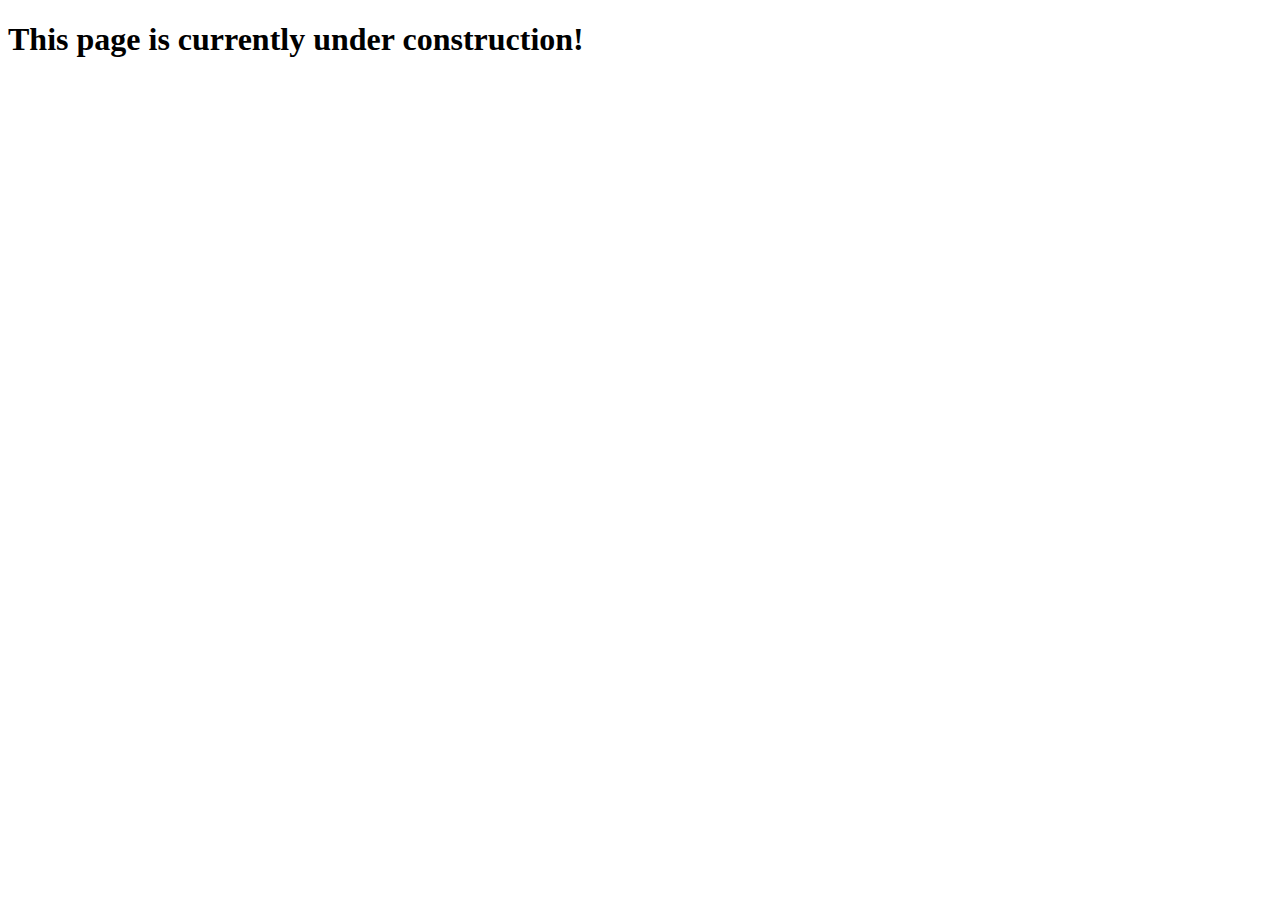
==== competitions/bwinf/bwinf.html @ 5918668a "add competition crosslink pages and css files, add contact" ====
<!DOCTYPE html>
<html lang="en">
<head>
    <meta charset="UTF-8">
    <meta name="viewport" content="width=device-width, initial-scale=1.0">
    <title>bwinf</title>
</head>
<body>
    <h1>
        This page is currently under construction!
    </h1>
</body>
</html>
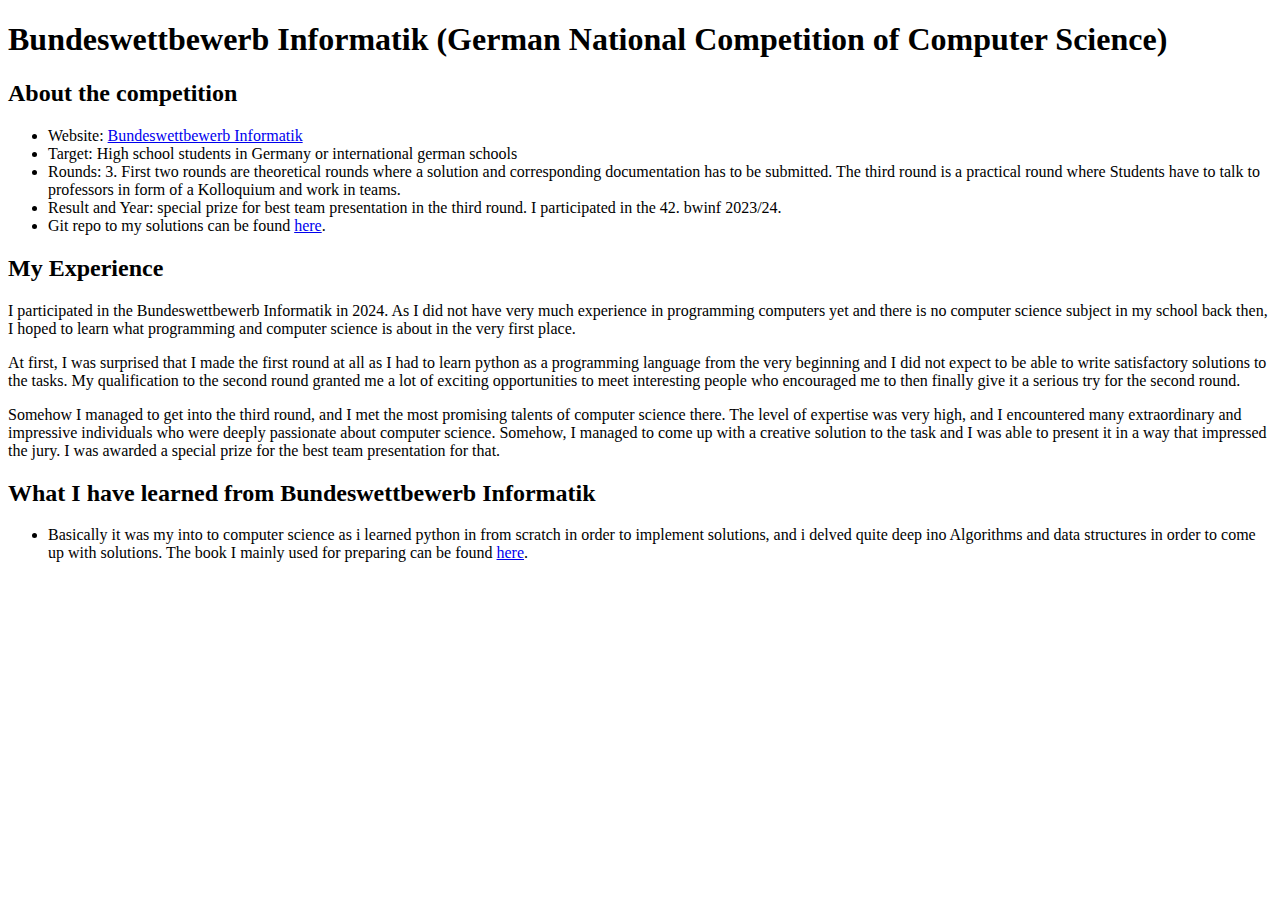
==== commit 697d4855: "added html to ioi and bwinf, ioi still need to be finished" ====
--- a/competitions/bwinf/bwinf.html
+++ b/competitions/bwinf/bwinf.html
@@ -7,7 +7,50 @@
 </head>
 <body>
     <h1>
-        This page is currently under construction!
+        Bundeswettbewerb Informatik (German National Competition of Computer Science)
     </h1>
+
+    <h2>
+        About the competition
+    </h2>
+    <ul>
+        <li>
+            Website: <a href="https://bwinf.de/bundeswettbewerb/">Bundeswettbewerb Informatik</a>
+        </li>
+        <li>
+            Target: High school students in Germany or international german schools
+        </li>
+        <li>
+            Rounds: 3. First two rounds are theoretical rounds where a solution and corresponding documentation has to be submitted. The third round is a practical round where Students have to talk to professors in form of a Kolloquium and work in teams. 
+        </li>
+        <li>
+            Result and Year: special prize for best team presentation in the third round. I participated in the 42. bwinf 2023/24.
+        </li>
+        <li>
+            Git repo to my solutions can be found <a href="https://github.com/LuxKaiwalker/bwinf_42">here</a>.
+        </li>
+    </ul>
+
+    <h2>
+        My Experience
+    </h2>
+    <p>
+        I participated in the Bundeswettbewerb Informatik in 2024. As I did not have very much experience in programming computers yet and there is no computer science subject in my school back then, I hoped to learn what programming and computer science is about in the very first place. 
+    </p>
+    <p>
+        At first, I was surprised that I made the first round at all as I had to learn python as a programming language from the very beginning and I did not expect to be able to write satisfactory solutions to the tasks. My qualification to the second round granted me a lot of exciting opportunities to meet interesting people who encouraged me to then finally give it a serious try for the second round. 
+    </p>
+    <p>
+        Somehow I managed to get into the third round, and I met the most promising talents of computer science there. The level of expertise was very high, and I encountered many extraordinary and impressive individuals who were deeply passionate about computer science. Somehow, I managed to come up with a creative solution to the task and I was able to present it in a way that impressed the jury. I was awarded a special prize for the best team presentation for that.
+    </p>
+
+    <h2>
+        What I have learned from Bundeswettbewerb Informatik
+    </h2>
+    <ul>
+        <li>
+            Basically it was my into to computer science as i learned python in from scratch in order to implement solutions, and i delved quite deep ino Algorithms and data structures in order to come up with solutions. The book I mainly used for preparing can be found <a href="http://bit.ly/4ihCQjT">here</a>.
+        </li>
+    </ul>
 </body>
 </html>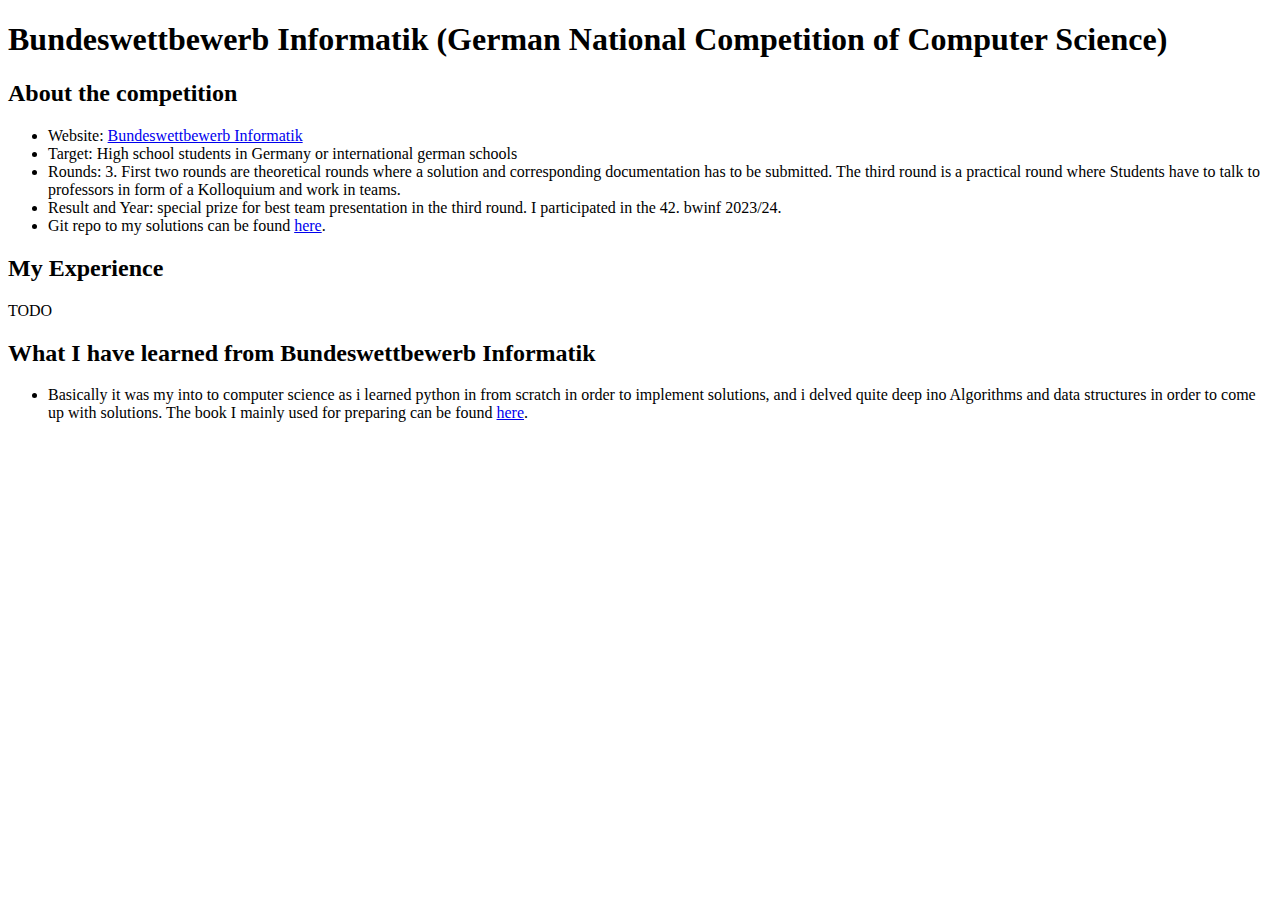
==== commit c7eb747a: "delete uneccecary things" ====
--- a/competitions/bwinf/bwinf.html
+++ b/competitions/bwinf/bwinf.html
@@ -35,13 +35,7 @@
         My Experience
     </h2>
     <p>
-        I participated in the Bundeswettbewerb Informatik in 2024. As I did not have very much experience in programming computers yet and there is no computer science subject in my school back then, I hoped to learn what programming and computer science is about in the very first place. 
-    </p>
-    <p>
-        At first, I was surprised that I made the first round at all as I had to learn python as a programming language from the very beginning and I did not expect to be able to write satisfactory solutions to the tasks. My qualification to the second round granted me a lot of exciting opportunities to meet interesting people who encouraged me to then finally give it a serious try for the second round. 
-    </p>
-    <p>
-        Somehow I managed to get into the third round, and I met the most promising talents of computer science there. The level of expertise was very high, and I encountered many extraordinary and impressive individuals who were deeply passionate about computer science. Somehow, I managed to come up with a creative solution to the task and I was able to present it in a way that impressed the jury. I was awarded a special prize for the best team presentation for that.
+        TODO
     </p>
 
     <h2>
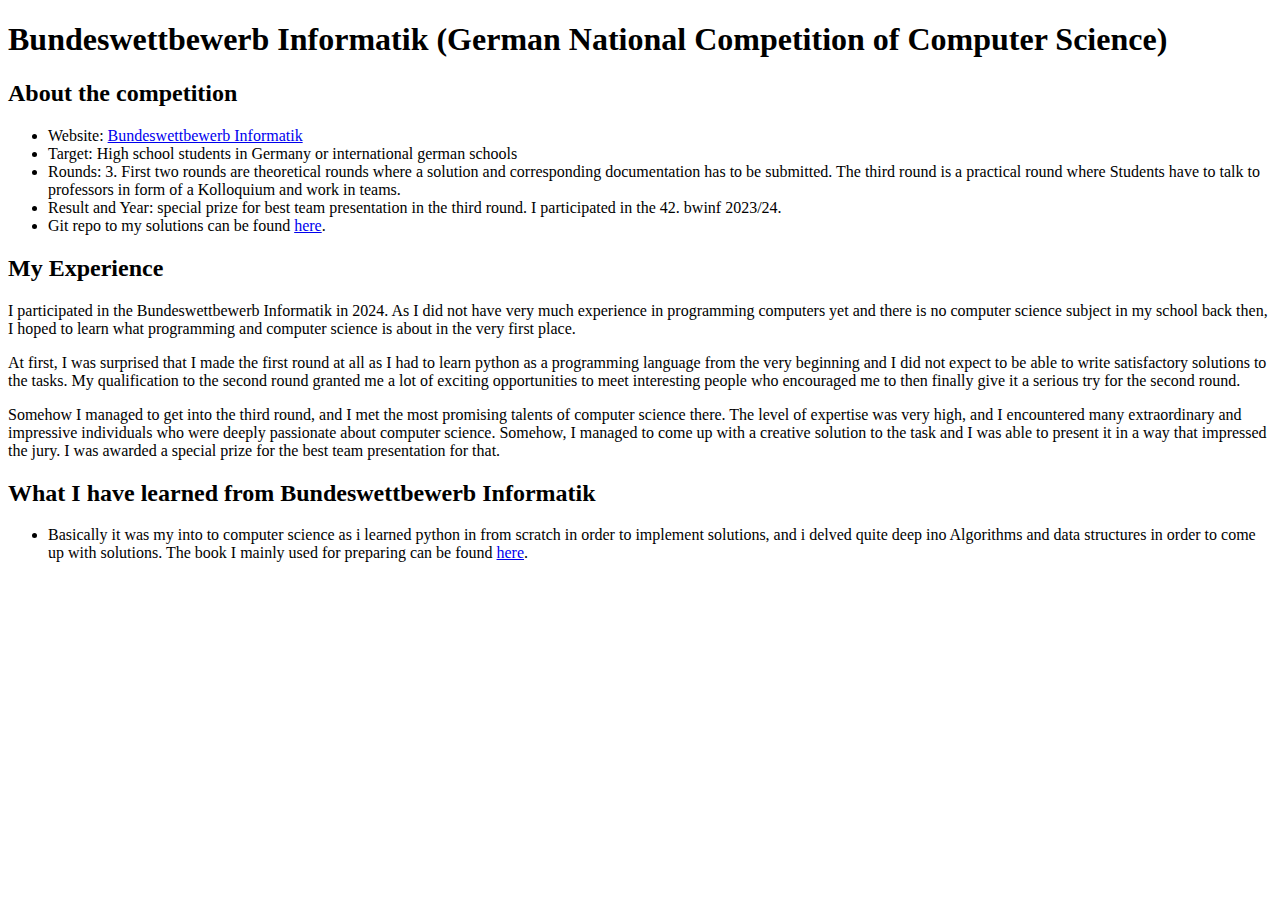
==== commit 0d4da40d: "reverse last commit" ====
--- a/competitions/bwinf/bwinf.html
+++ b/competitions/bwinf/bwinf.html
@@ -35,7 +35,13 @@
         My Experience
     </h2>
     <p>
-        TODO
+        I participated in the Bundeswettbewerb Informatik in 2024. As I did not have very much experience in programming computers yet and there is no computer science subject in my school back then, I hoped to learn what programming and computer science is about in the very first place. 
+    </p>
+    <p>
+        At first, I was surprised that I made the first round at all as I had to learn python as a programming language from the very beginning and I did not expect to be able to write satisfactory solutions to the tasks. My qualification to the second round granted me a lot of exciting opportunities to meet interesting people who encouraged me to then finally give it a serious try for the second round. 
+    </p>
+    <p>
+        Somehow I managed to get into the third round, and I met the most promising talents of computer science there. The level of expertise was very high, and I encountered many extraordinary and impressive individuals who were deeply passionate about computer science. Somehow, I managed to come up with a creative solution to the task and I was able to present it in a way that impressed the jury. I was awarded a special prize for the best team presentation for that.
     </p>
 
     <h2>
